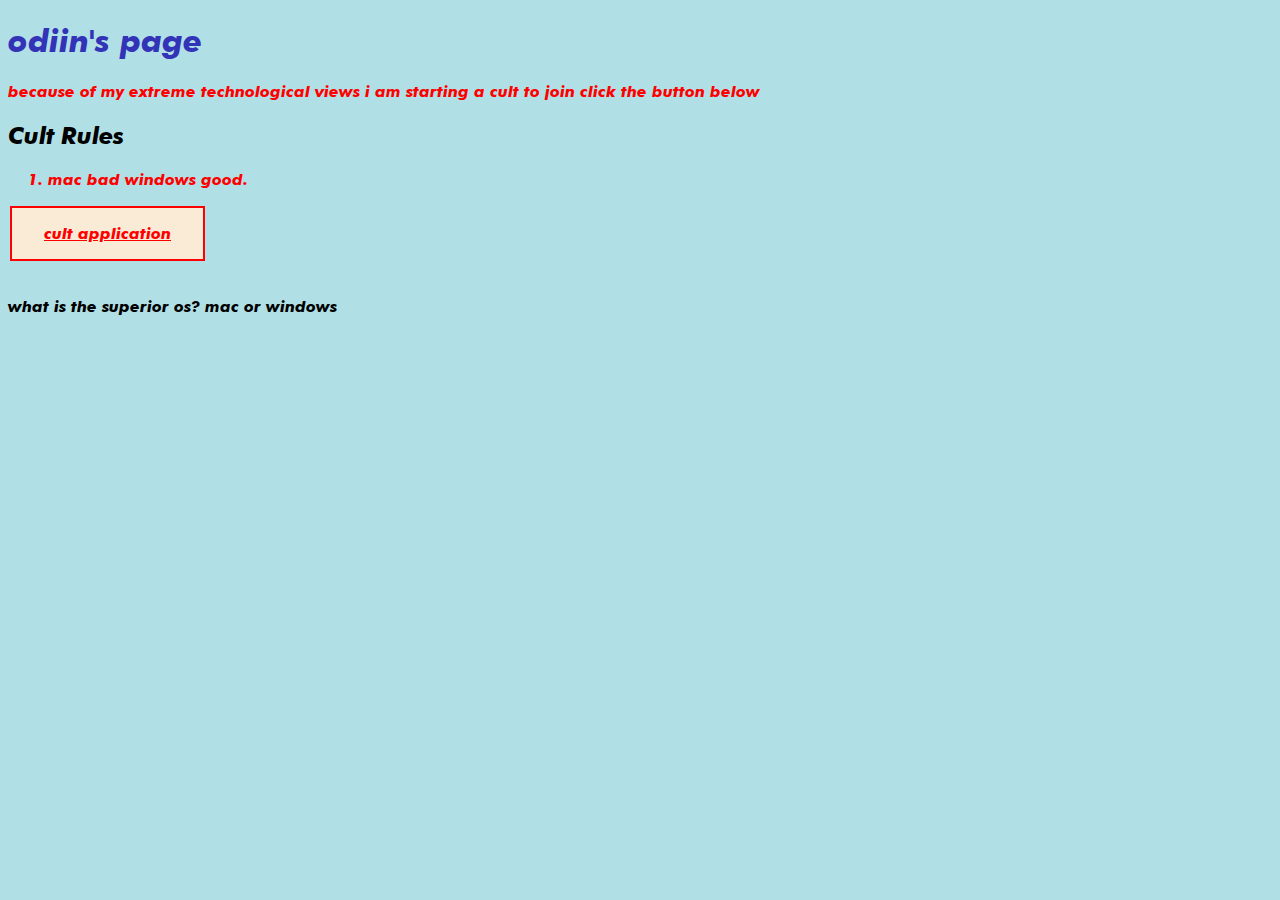
==== index.html @ 12f61d20 "asdf" ====
<!DOCTYPE html>

<html xmlns="http://www.w3.org/1999/xhtml">
<head>
    <meta charset="utf-8" />
    <link rel="stylesheet" href="styles.css">
    <title></title>
</head>
<body>
    <h1>odiin's page</h1>
    <i>because of my extreme technological views i am starting a cult to join click the button below</i>
    <h2>Cult Rules</h2>
    <ol>  
        <li>mac bad windows good.</li>  
    
    </ol> 
    <br>
    <a href="https://youtu.be/dQw4w9WgXcQ">cult application</a>
    <br>
    <br>
    <br>
    <p>
        what is the superior os?
        <span class="correct">mac</span>
        <span>or</span>
        <span>windows</span>
    </p>

</body>
</html>
---- styles.css ----
@font-face {
font-family: 'FuturaBT';
    src: url('FuturaBT-BoldItalic.woff') format('woff'), 
    url('Futura Bold Italic font.ttf') format('truetype'); 
} 

body {
    background-color: powderblue;
    font-family: 'FuturaBT';
  }
  h1 {
    color: rgb(51, 51, 184);
  }
  i {
    color: red;
  }
  a {
    border: none;
    color: rgb(255, 0, 0);
    padding: 16px 32px;
    text-align: center;
    font-size: 16px;
    margin: 4px 2px;
    cursor: pointer;
    border: 2px solid #ff0000;
    background-color: antiquewhite;
  }
  ol {
    color:red
  }
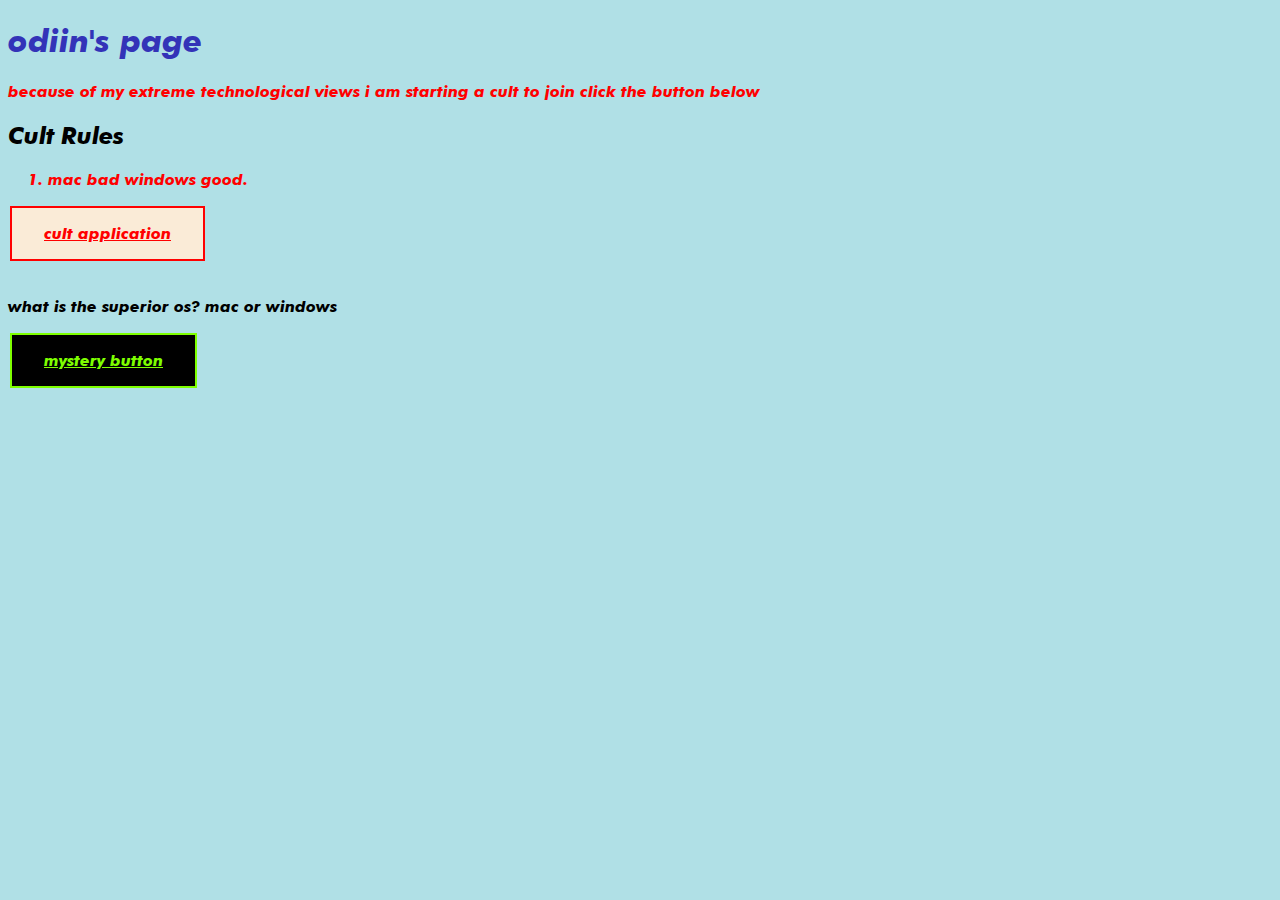
==== commit 957ee494: "added questions" ====
--- a/index.html
+++ b/index.html
@@ -25,6 +25,7 @@
         <span>or</span>
         <span>windows</span>
     </p>
-
+    <br>
+    <a class="github" href="https://github.com/odiinthefirst">mystery button</a>
 </body>
 </html>--- a/styles.css
+++ b/styles.css
@@ -15,7 +15,6 @@
     color: red;
   }
   a {
-    border: none;
     color: rgb(255, 0, 0);
     padding: 16px 32px;
     text-align: center;
@@ -28,5 +27,10 @@
   ol {
     color:red
   }
+  .github {
+    color:chartreuse;
+    background-color: black;
+        border: 2px solid chartreuse;
+  }
   
  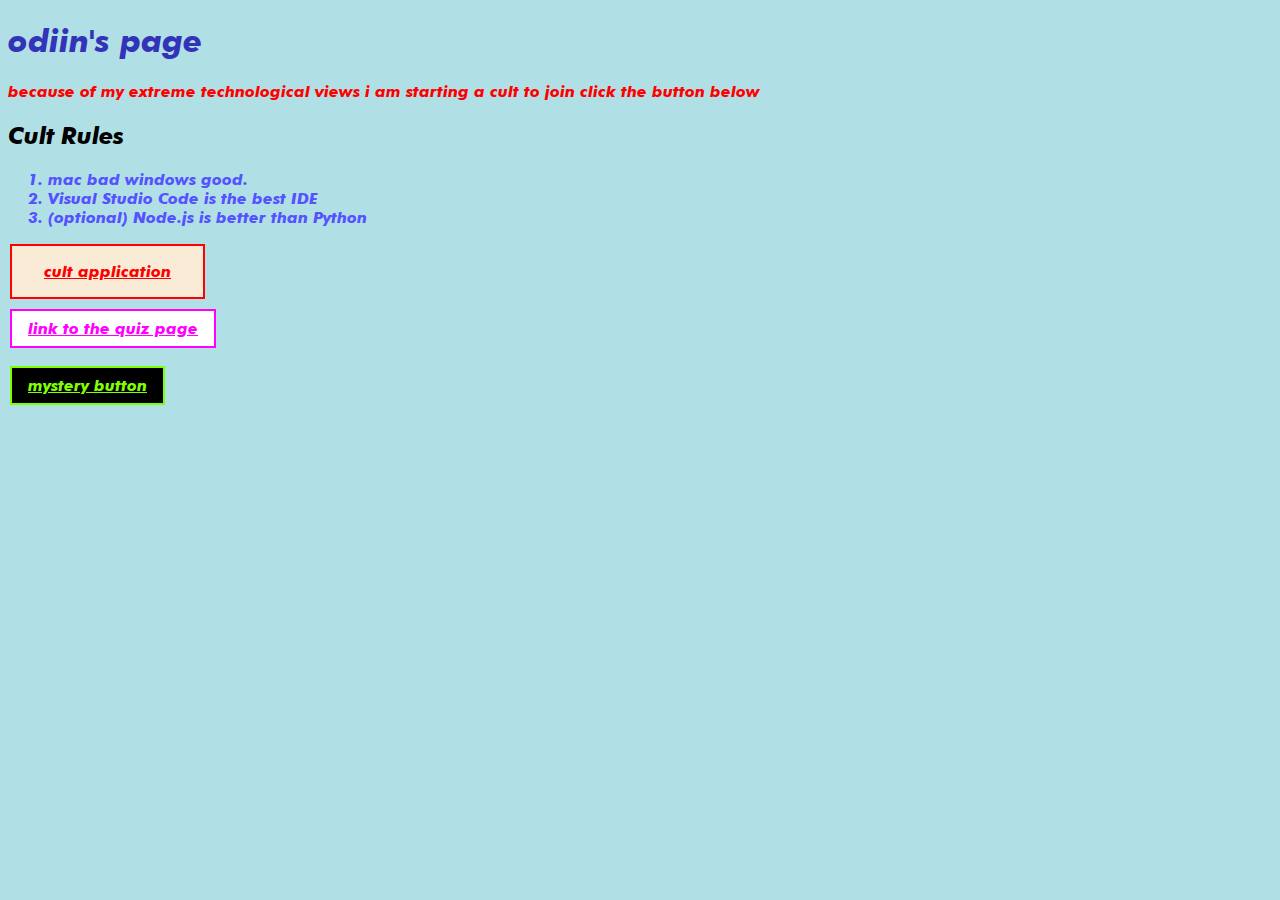
==== commit fc77b8ad: "quiz page" ====
--- a/index.html
+++ b/index.html
@@ -12,19 +12,17 @@
     <h2>Cult Rules</h2>
     <ol>  
         <li>mac bad windows good.</li>  
-    
+        <li>Visual Studio Code is the best IDE</li>
+        <li>(optional) Node.js is better than Python</li>  
     </ol> 
     <br>
     <a href="https://youtu.be/dQw4w9WgXcQ">cult application</a>
     <br>
     <br>
     <br>
-    <p>
-        what is the superior os?
-        <span class="correct">mac</span>
-        <span>or</span>
-        <span>windows</span>
-    </p>
+    <a class="quizpage" href="/quiz.html">link to the quiz page</a>
+    <br>
+    <br>
     <br>
     <a class="github" href="https://github.com/odiinthefirst">mystery button</a>
 </body>
--- a/styles.css
+++ b/styles.css
@@ -25,12 +25,17 @@
     background-color: antiquewhite;
   }
   ol {
-    color:red
+    color:rgb(85, 82, 255);
   }
   .github {
     color:chartreuse;
     background-color: black;
-        border: 2px solid chartreuse;
+    border: 2px solid chartreuse;
+    padding: 8px 16px;
   }
-  
- +  .quizpage {
+    color:#ff00ff;
+    background-color: white;
+    border: 2px solid #ff00ff;
+    padding: 8px 16px;
+  }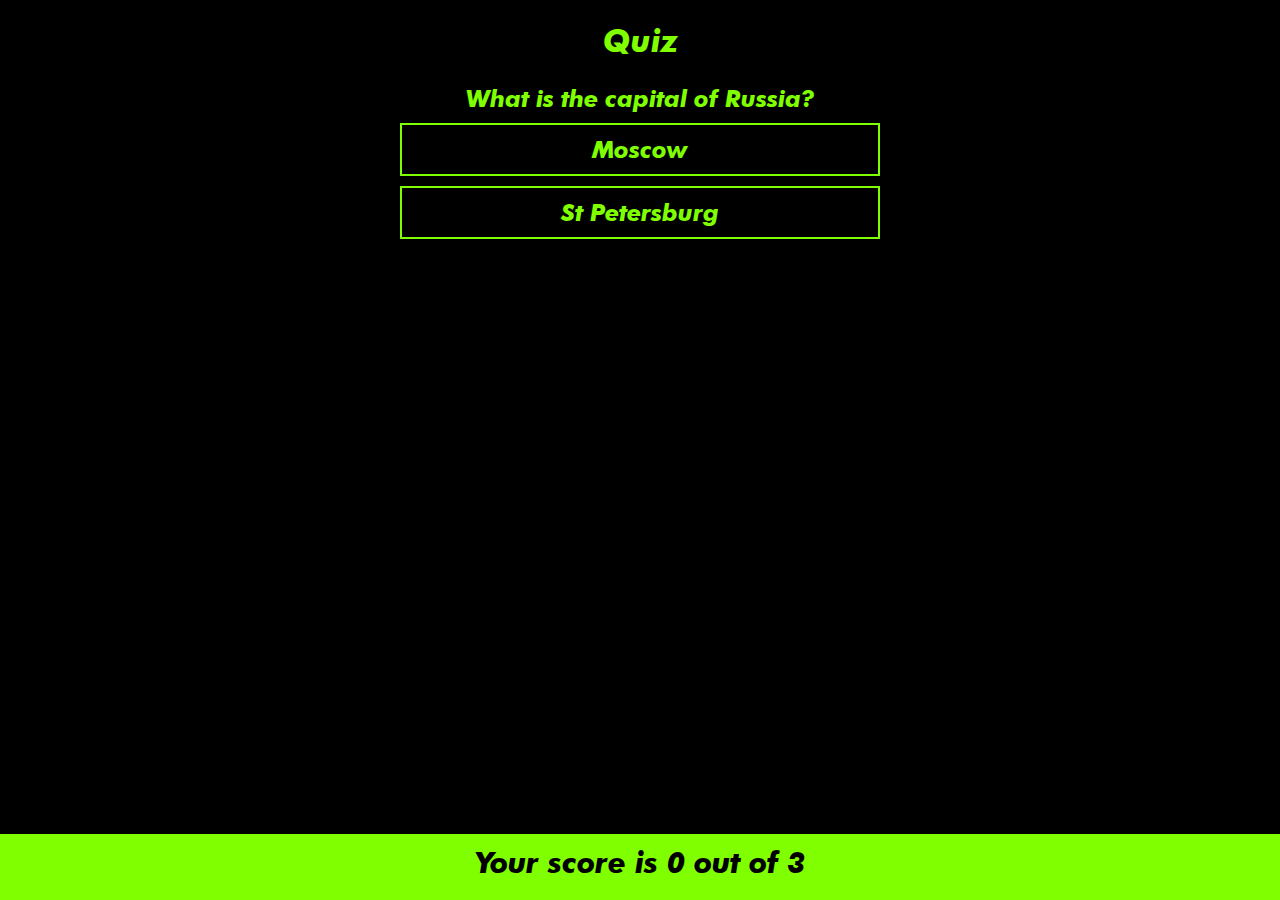
==== commit 204c82dd: "quiz" ====
--- a/index.html
+++ b/index.html
@@ -3,27 +3,26 @@
 <html xmlns="http://www.w3.org/1999/xhtml">
 <head>
     <meta charset="utf-8" />
-    <link rel="stylesheet" href="styles.css">
+    <link rel="stylesheet" href="quiz.css">
     <title></title>
 </head>
+<head>
+<title>Quiz</title>
+</head>
 <body>
-    <h1>odiin's page</h1>
-    <i>because of my extreme technological views i am starting a cult to join click the button below</i>
-    <h2>Cult Rules</h2>
-    <ol>  
-        <li>mac bad windows good.</li>  
-        <li>Visual Studio Code is the best IDE</li>
-        <li>(optional) Node.js is better than Python</li>  
-    </ol> 
-    <br>
-    <a href="https://youtu.be/dQw4w9WgXcQ">cult application</a>
-    <br>
-    <br>
-    <br>
-    <a class="quizpage" href="/quiz.html">link to the quiz page</a>
-    <br>
-    <br>
-    <br>
-    <a class="github" href="https://github.com/odiinthefirst">mystery button</a>
+<h1>Quiz</h1>
+<p>
+What is the capital of Russia?
+<span class="correct">Moscow</span>
+<span>St Petersburg</span>
+</p>
+<em>
+Your score is
+<span class="score">0</span>
+out of
+<span>3</span>
+</em>
+<script src="//code.jquery.com/jquery-1.11.0.min.js"></script>
+<script type="text/javascript" src="script.js"></script>
 </body>
 </html>--- a/quiz.css
+++ b/quiz.css
@@ -0,0 +1,55 @@
+@font-face {
+font-family: 'FuturaBT';
+    src: url('FuturaBT-BoldItalic.woff') format('woff'), 
+    url('Futura Bold Italic font.ttf') format('truetype'); 
+} 
+
+body {
+color: chartreuse;
+background: black;
+max-width: 500px;
+margin-right: auto;
+margin-left: auto;
+text-align: center;
+padding-bottom: 50px;
+font-family: 'FuturaBT';
+}
+
+p {
+display: none;
+font-weight: bold;
+font-size: 24px; 
+}
+
+.title {
+  text-decoration: underline;
+}
+
+p:nth-of-type(1) {
+display: block;
+}
+
+p span {
+display:block;
+text-align:center;
+padding:10px;
+margin:10px;
+border:2px chartreuse solid;
+}
+
+p span:hover {
+cursor: pointer;
+background: rgba(255,255,255,0.5);
+color: black
+}
+
+em {
+color: black;
+position: fixed;
+bottom: 0px;
+left: 0px;
+font-size: 30px;
+padding: 10px 0px 20px 0px;
+width: 100%;
+background: chartreuse;
+}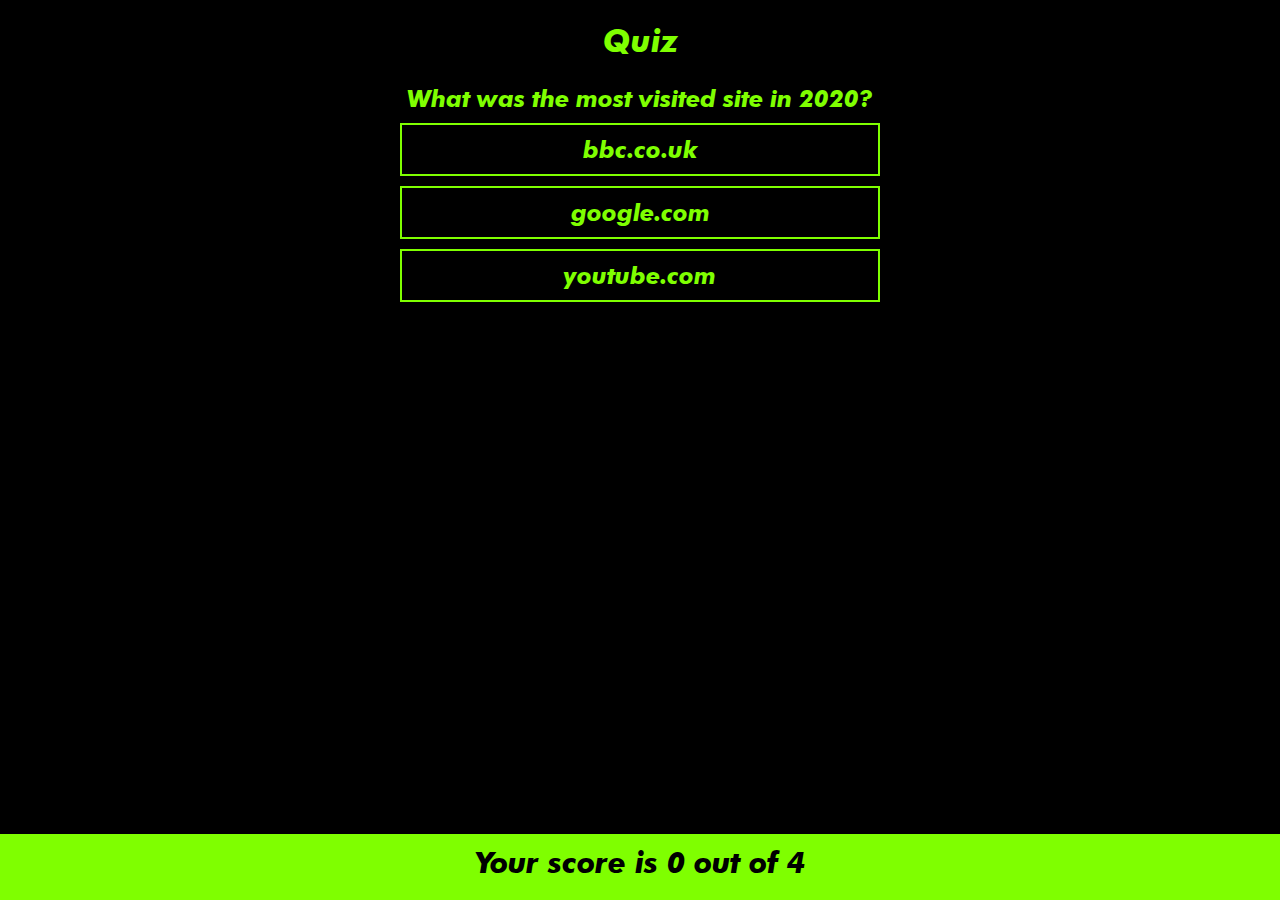
==== commit 0b0842fa: "." ====
--- a/index.html
+++ b/index.html
@@ -4,7 +4,7 @@
 <head>
     <meta charset="utf-8" />
     <link rel="stylesheet" href="quiz.css">
-    <title></title>
+    <title>100IQ IMPOSSIBLE QUIZ</title>
 </head>
 <head>
 <title>Quiz</title>
@@ -12,17 +12,50 @@
 <body>
 <h1>Quiz</h1>
 <p>
-What is the capital of Russia?
-<span class="correct">Moscow</span>
-<span>St Petersburg</span>
+What was the most visited site in 2020?
+<span>bbc.co.uk</span>
+<span class="correct">google.com</span>
+<span>youtube.com</span>
 </p>
+
+<p>
+What is the most used broswer
+<span class="correct">Google Chrome</span>
+<span>Firefox</span>
+<span>Links (a command line broswer)</span>
+<img class="image"src="shot5.png">
+<i>The Links Browser</i>
+</p>
+
+<p>
+What is Lucas Dobbo's mafia name?
+<span>Giuseppe 'Two Guns' Musey</span>
+<span>Jamar 'Mad Bomber' Maraldo</span>
+<span class="correct">Beato 'The Cow' Callegari</span>
+<img class="image"src="Dobbo Cow.jpg" alt="dobbo cow">
+</p>
+
+<p>
+What will happen if you delete the System32 folder on your windows computer and restart?
+<span>Unlimited Battery Life</span>
+<span>100x Internet speed</span>
+<span class="correct">Computer die funny haha</span>
+<img class="image"src="sys32.png" alt="computer virus">
+</p>
+
+<p class="final">
+OMG GUYS THEY FINISHED THE 100IQ QUIZZY THINGY
+</p>
+
 <em>
 Your score is
 <span class="score">0</span>
 out of
-<span>3</span>
+<span>4</span>
 </em>
+
+
 <script src="//code.jquery.com/jquery-1.11.0.min.js"></script>
-<script type="text/javascript" src="script.js"></script>
+<script type="text/javascript" src="index.js"></script>
 </body>
 </html>--- a/quiz.css
+++ b/quiz.css
@@ -43,6 +43,15 @@
 color: black
 }
 
+.image {
+  width: 100%;
+  height: auto;
+}
+p i {
+  font-size: 20px;
+  color: white
+}
+
 em {
 color: black;
 position: fixed;
